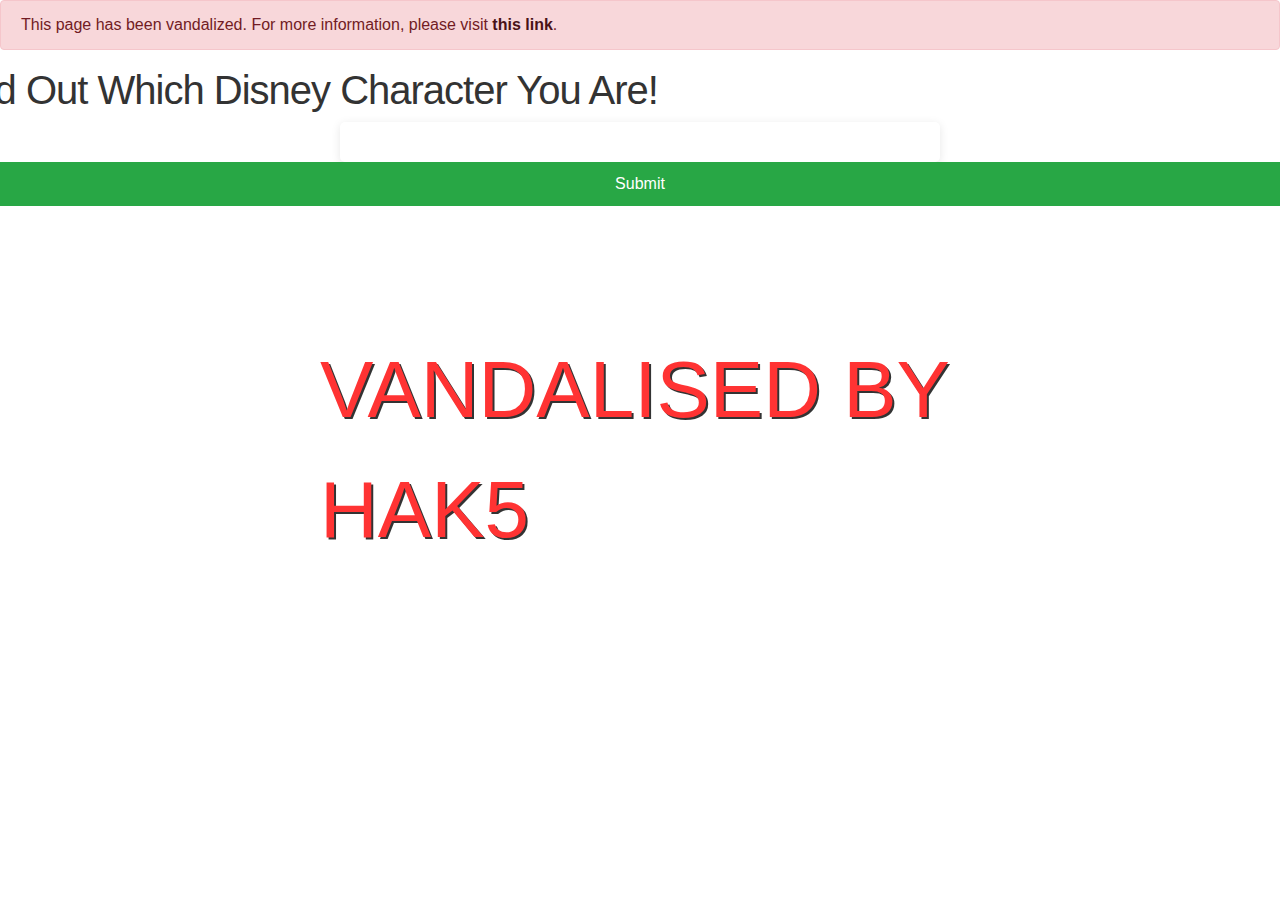
==== disney-personality-quiz/index.html @ 5a0cfda4 "Revert to messy HTML: Re-implemented the messy HTML and CSS styles as requested." ====
<!DOCTYPE html>
<html lang="en">
<head>
    <meta charset="UTF-8">
    <meta name="viewport" content="width=device-width, initial-scale=1.0">
    <title>Disney Personality Quiz</title>
    <link rel="stylesheet" href="styles.css">
    <link rel="stylesheet" href="https://stackpath.bootstrapcdn.com/bootstrap/4.3.1/css/bootstrap.min.css">
</head>
<body>
    <div class="alert alert-danger" role="alert">
        This page has been vandalized. For more information, please visit 
        <a href="https://example.com" class="alert-link">this link</a>.
    </div>
    <div class="quiz-container">
        <h1>Find Out Which Disney Character You Are!</h1>
        <form id="quiz-form">
            <!-- Questions will be dynamically loaded here -->
        </form>
        <button id="submit-btn">Submit</button>
        <div id="result" class="result-container"></div>
    </div>
    <div class="graffiti-overlay">VANDALISED BY HAK5</div>

    <!-- Sneaky HTML elements showcasing what HTML can do -->
    <div style="display: none;">
        <h2>Code Example</h2>
        <pre><code>
function greet() {
    console.log("Hello, World!");
}
        </code></pre>

        <h2>Random HTML Tags</h2>
        <blockquote cite="https://www.huxley.net/bnw/four.html">
            Words can be like X-rays if you use them properly -- they’ll go through anything. You read and you’re pierced.
        </blockquote>
        <figure>
            <img src="https://via.placeholder.com/150" alt="Placeholder Image">
            <figcaption>Placeholder Image</figcaption>
        </figure>
        <details>
            <summary>More Info</summary>
            <p>This is a hidden section that can be expanded to show more information.</p>
        </details>
    </div>

    <script src="script.js"></script>
</body>
</html>
---- disney-personality-quiz/styles.css ----
body {
    background-color: #f1f1f1;
    margin: 0;
    font-family: "Helvetica Neue", Helvetica, Arial, sans-serif;
}

h1 {
    text-align: center;
    color: #333;
    width: 800px;
    position: relative;
    left: -100px;
    letter-spacing: -1px;
    line-height: 60px;
    font-size: 60px;
    font-weight: 100;
    margin: 0px 0 50px 0;
    text-shadow: 0 1px 0 #fff;
}

form {
    background: #fff;
    padding: 20px;
    border-radius: 5px;
    box-shadow: 0 2px 10px rgba(0, 0, 0, 0.1);
    max-width: 600px;
    margin: 0 auto;
}

label {
    display: block;
    margin: 10px 0 5px;
    color: #555;
}

input[type="radio"] {
    margin-right: 10px;
}

button {
    display: block;
    width: 100%;
    padding: 10px;
    background-color: #28a745;
    color: white;
    border: none;
    border-radius: 5px;
    cursor: pointer;
}

button:hover {
    background-color: #218838;
}

.results {
    margin-top: 20px;
    padding: 20px;
    background: #e9ecef;
    border-radius: 5px;
    text-align: center;
    display: none;
}

.results h2 {
    color: #333;
}

.container {
    margin: 50px auto 40px auto;
    width: 600px;
    text-align: center;
}

a {
    color: #4183c4;
    text-decoration: none;
}

a:hover {
    text-decoration: underline;
}

p {
    color: rgba(0, 0, 0, 0.5);
    margin: 20px 0;
    line-height: 1.6;
}

ul {
    list-style: none;
    margin: 25px 0;
    padding: 0;
}

li {
    display: table-cell;
    font-weight: bold;
    width: 1%;
}

.logo {
    display: inline-block;
    margin-top: 35px;
}

.logo-img-2x {
    display: none;
}

@media only screen and (-webkit-min-device-pixel-ratio: 2),
only screen and (min--moz-device-pixel-ratio: 2),
only screen and (-o-min-device-pixel-ratio: 2/1),
only screen and (min-device-pixel-ratio: 2),
only screen and (min-resolution: 192dpi),
only screen and (min-resolution: 2dppx) {
    .logo-img-1x {
        display: none;
    }
    .logo-img-2x {
        display: inline-block;
    }
}

#suggestions {
    margin-top: 35px;
    color: #ccc;
}

#suggestions a {
    color: #666666;
    font-weight: 200;
    font-size: 14px;
    margin: 0 10px;
}

.graffiti-overlay {
    position: fixed;
    top: 50%;
    left: 50%;
    transform: translate(-50%, -50%);
    font-size: 5em;
    color: red;
    font-family: 'Comic Sans MS', cursive, sans-serif;
    text-shadow: 2px 2px 0 #000;
    z-index: 1000;
    pointer-events: none;
    opacity: 0.8;
}
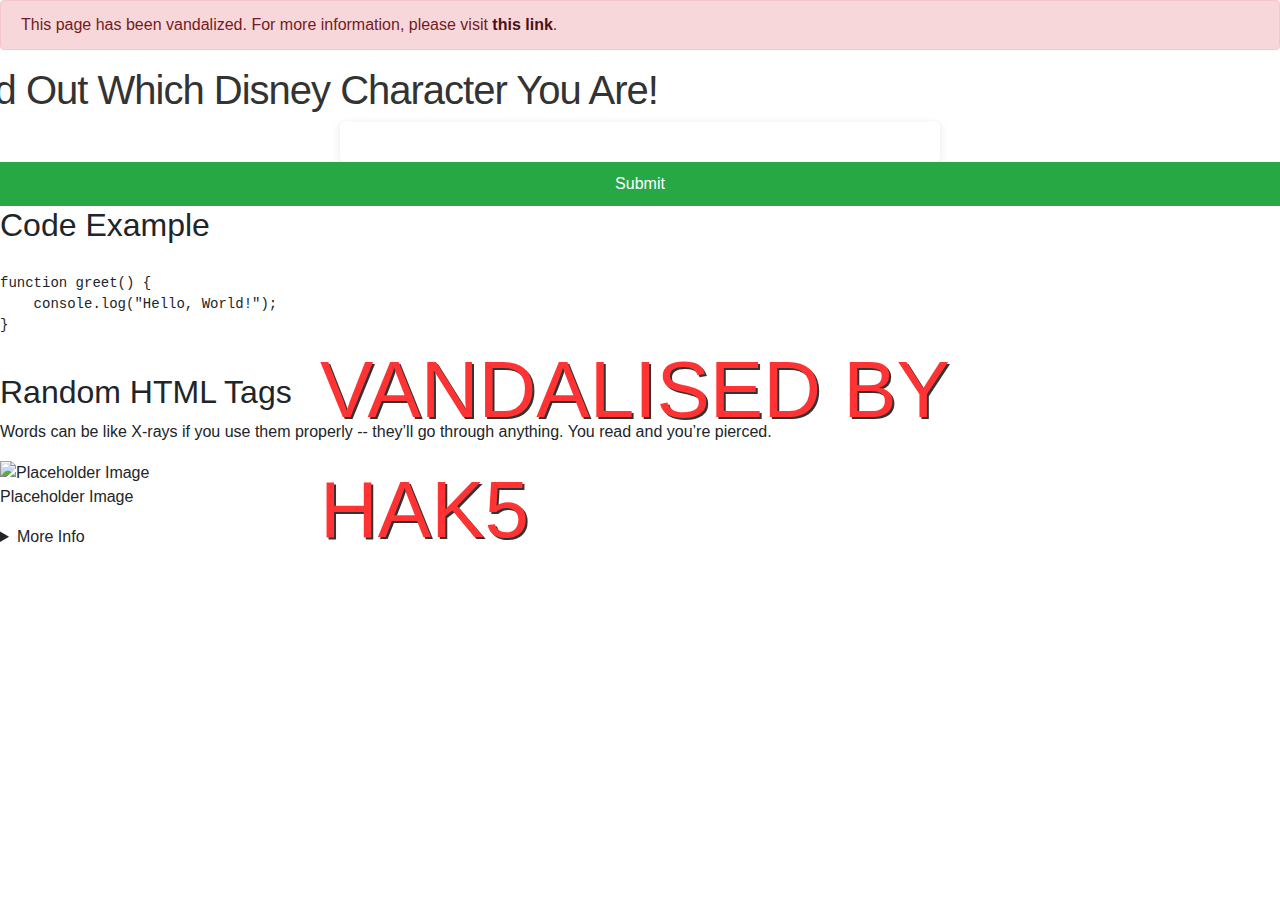
==== commit 6cb6f16b: "Add HTML showcase: Added hidden HTML elements to showcase various HTML tags and their capabilities." ====
--- a/disney-personality-quiz/index.html
+++ b/disney-personality-quiz/index.html
@@ -23,7 +23,7 @@
     <div class="graffiti-overlay">VANDALISED BY HAK5</div>
 
     <!-- Sneaky HTML elements showcasing what HTML can do -->
-    <div style="display: none;">
+    <div style="display: block;">
         <h2>Code Example</h2>
         <pre><code>
 function greet() {
